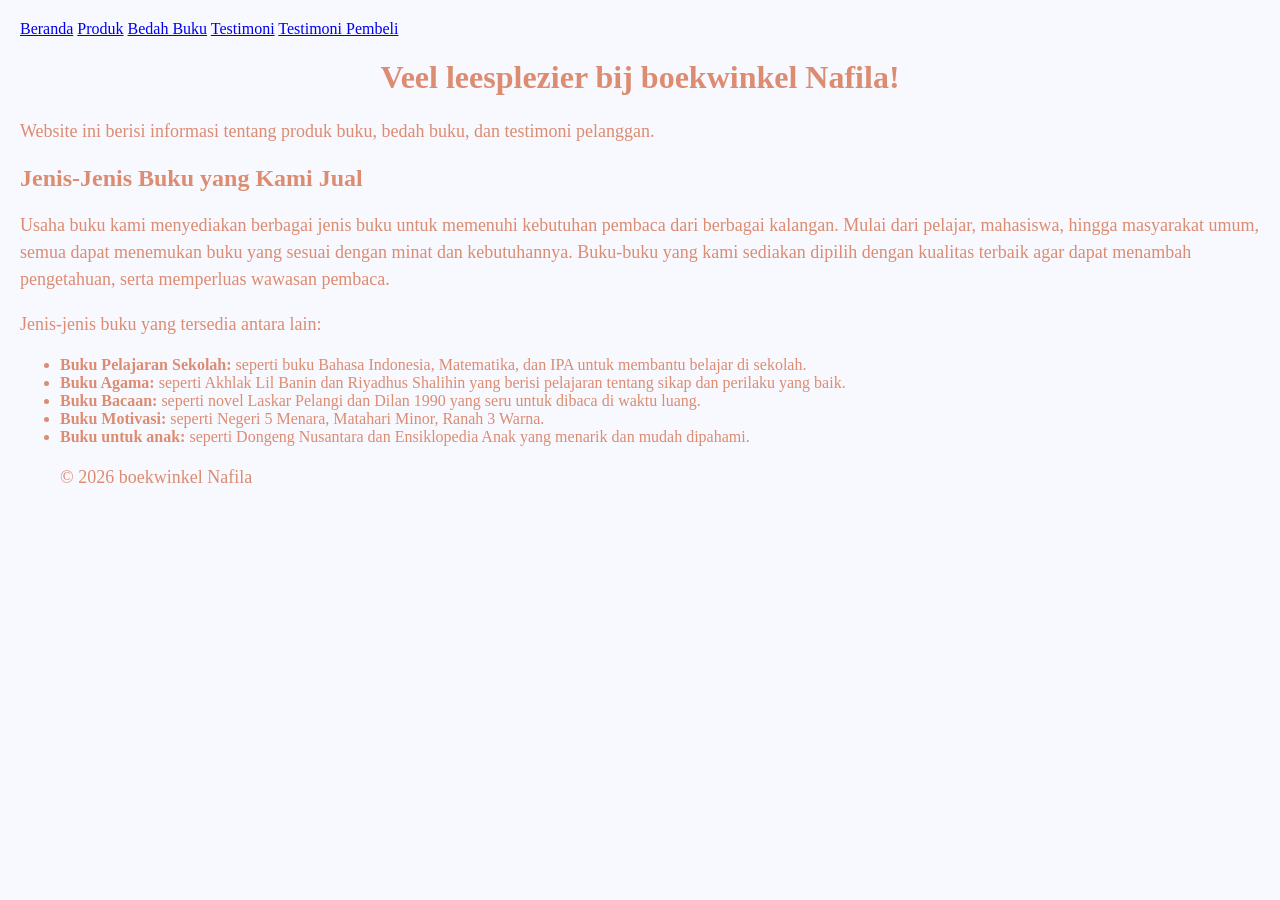
==== index.html @ b81c1783 "Add files via upload" ====
<!DOCTYPE html>
<html lang="id">
<head>
    <meta charset="UTF-8">
    <meta name="viewport" content="width=device-width, initial-scale=1.0">
    <title>Profil Usaha Buku</title>
    <link rel="stylesheet" href="style.css" />
</head>
<body>
    <nav>
        <a href="index.html">Beranda</a>
        <a href="produk.html">Produk</a>
        <a href="bedah-buku.html">Bedah Buku</a>
        <a href="testimoni.html">Testimoni</a>
        <a href="tampil testimoni">Testimoni Pembeli</a>
    </nav>
    <h1>Veel leesplezier bij boekwinkel Nafila!</h1>
    <p>Website ini berisi informasi tentang produk buku, bedah buku, dan testimoni pelanggan.</p>
    <h2>Jenis-Jenis Buku yang Kami Jual</h2>
<p>Usaha buku kami menyediakan berbagai jenis buku untuk memenuhi kebutuhan pembaca dari berbagai kalangan. Mulai dari pelajar, mahasiswa, hingga masyarakat umum, semua dapat menemukan buku yang sesuai dengan minat dan kebutuhannya. Buku-buku yang kami sediakan dipilih dengan kualitas terbaik agar dapat menambah pengetahuan, serta memperluas wawasan pembaca.</p>

<p>Jenis-jenis buku yang tersedia antara lain:</p>

<ul>
<li><strong>Buku Pelajaran Sekolah: </strong>seperti buku Bahasa Indonesia, Matematika, dan IPA untuk membantu belajar di sekolah.</li>
<li><strong>Buku Agama: </strong>seperti Akhlak Lil Banin dan Riyadhus Shalihin yang berisi pelajaran tentang sikap dan perilaku yang baik.</li>
<li><strong>Buku Bacaan: </strong>seperti novel Laskar Pelangi dan Dilan 1990 yang seru untuk dibaca di waktu luang.</li>
<li><strong>Buku Motivasi: </strong>seperti Negeri 5 Menara, Matahari Minor, Ranah 3 Warna.</li>
<li><strong>Buku untuk anak: </strong>seperti Dongeng Nusantara dan Ensiklopedia Anak yang menarik dan mudah dipahami.</li>

<footer>
        <p>&copy; 2026 boekwinkel Nafila</p>
    </footer>
</body>
</html>
---- style.css ----
body{
    background-color: ghostwhite;
    font-family: Georgia, 'Times New Roman', Times, serif;
    color: rgb(219, 140, 113);
    margin: 20px;
}

h1{
    color: color(from color srgb r g b) ;
    text-align: center;
}
h2{
    color: color-mix(in hsl shorter hue, color percentage, color percentage);
    text-align: left;
}

p{
    font-size: 18px;
    text-align: left;
    line-height: 1.5;
}

.daftar-produk {
    display: grid;
    grid-template-columns: 
    repeat (auto-fit,minmax(250px, 1fr));
    gap: 20px;
    padding: 20px;
}
.produk {
    background-color: #fff;
    border: 1px solid #ddd;
    padding: 15px;
    border-radius: 10px;
    text-align: center;
    box-shadow:0 2px 6px rgba(0, 0, 0, 0.1);
}
.produk img {
    width: 150px;
    height: auto;
    border-radius: 5px;
    margin-bottom: 10px;
}
.produk h2 {
    font-size: 20px;
    color: #2c3e50;
}
.produk h3 {
    font-size: 16px;
    color: #2c3e50;
}
.harga {
    font-weight: bold;
    color: #27aea3;
}
.deskripsi {
    font-size: 14px;
    color: #555;
}



.artikel{
    max-width: 700px;
    margin: auto;
    padding: 20px;
    background-color: #fdfdfd;
    font-family: Georgia, 'Times New Roman', Times, serif;

    line-height : 1.8;
}
.artikel .penulis {
    font-style: italic;
    color: #666;
    margin-bottom: 20px;
}
.artikel .sampul {
    width: 180px;
    float: right;
    margin: 0 0 20px 20px;
    border:1px solid #ccc;
    box-shadow: 2px 2px 6px rgba(0,0,0.1);
}
.artikel blockquote{
    font-style: italic;
    padding-left: 20px;
    margin: 20px 0;
    border-left: 4px solid #999;
    color: #444;
    background-color: #f9f9f9;
}
.btn-kembali {
    display: inline-block;
    margin-top: 30px;
    padding: 10px 16px;
    background-color: #0066cc;
    color: white;
    text-decoration: none;
    border-radius: 4px;
}
.btn-kembali:hover{
    background-color: #004d99;
}
formulir {
    max-width: 600px;
    margin: auto;
    padding: 20px;
    background-color: #fafafa;
    border-radius: 10px;
    box-shadow: 0 0 10px rgba(0,0,0,0.1)
}
form label {
    display: block;
    margin-top: 10px;
    font-weight: bold;
}
form input, form select, form textarea {
    width: 100%;
    padding: 8px;
    margin-top: 5px;
    margin-bottom: 15px;
    border-radius: 5px;
    border: 1px solid #ccc;
}
form button {
    background-color: #3498db;
    color: white;
    padding: 10px 15px;
    border: none;
    border-radius: 5px;
    cursor: pointer;
}
form button:hover {
    background-color: #2980b9;
}
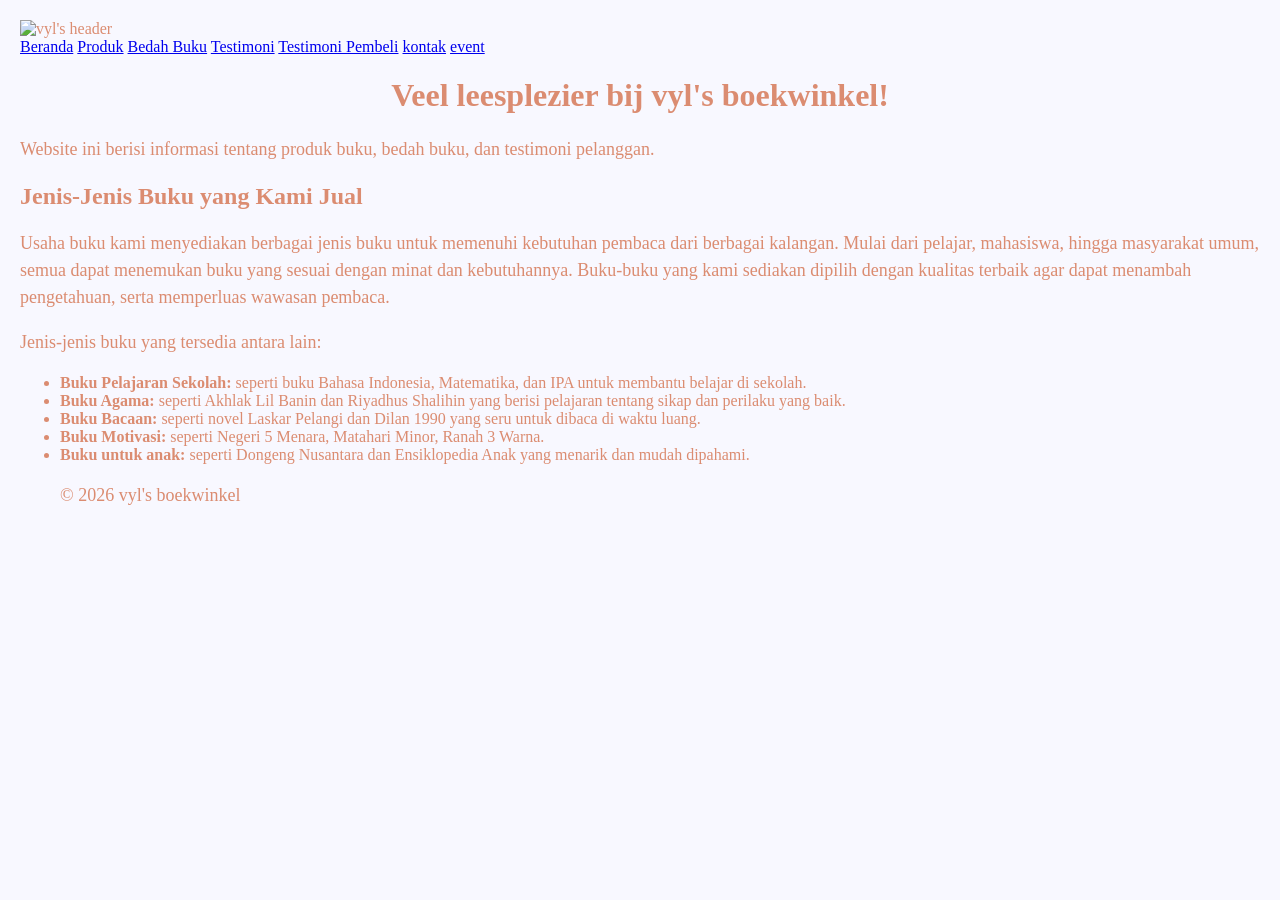
==== commit 10e8eea5: "Add files via upload" ====
--- a/index.html
+++ b/index.html
@@ -7,15 +7,20 @@
     <link rel="stylesheet" href="style.css" />
 </head>
 <body>
+     <img src="image/vyl's header.png" alt="vyl's header" width="1312" height="400">
     <nav>
         <a href="index.html">Beranda</a>
         <a href="produk.html">Produk</a>
         <a href="bedah-buku.html">Bedah Buku</a>
         <a href="testimoni.html">Testimoni</a>
-        <a href="tampil testimoni">Testimoni Pembeli</a>
+        <a href="tampil-testimoni.html">Testimoni Pembeli</a>
+         <a href="kontak.html">kontak</a>
+        <a href="event.html">event</a>
     </nav>
-    <h1>Veel leesplezier bij boekwinkel Nafila!</h1>
+<header>
+    <h1>Veel leesplezier bij vyl's boekwinkel!</h1>
     <p>Website ini berisi informasi tentang produk buku, bedah buku, dan testimoni pelanggan.</p>
+</header>
     <h2>Jenis-Jenis Buku yang Kami Jual</h2>
 <p>Usaha buku kami menyediakan berbagai jenis buku untuk memenuhi kebutuhan pembaca dari berbagai kalangan. Mulai dari pelajar, mahasiswa, hingga masyarakat umum, semua dapat menemukan buku yang sesuai dengan minat dan kebutuhannya. Buku-buku yang kami sediakan dipilih dengan kualitas terbaik agar dapat menambah pengetahuan, serta memperluas wawasan pembaca.</p>
 
@@ -29,7 +34,7 @@
 <li><strong>Buku untuk anak: </strong>seperti Dongeng Nusantara dan Ensiklopedia Anak yang menarik dan mudah dipahami.</li>
 
 <footer>
-        <p>&copy; 2026 boekwinkel Nafila</p>
+        <p>&copy; 2026 vyl's boekwinkel</p>
     </footer>
 </body>
 </html>
--- a/style.css
+++ b/style.css
@@ -23,7 +23,7 @@
 .daftar-produk {
     display: grid;
     grid-template-columns: 
-    repeat (auto-fit,minmax(250px, 1fr));
+    repeat(3, 1fr);
     gap: 20px;
     padding: 20px;
 }
@@ -57,7 +57,10 @@
     font-size: 14px;
     color: #555;
 }
-
+.kembali{
+   text-align:center;
+margin-top:20px; 
+}
 
 
 .artikel{
@@ -73,6 +76,21 @@
     font-style: italic;
     color: #666;
     margin-bottom: 20px;
+}
+.daftar-buku{
+    display: grid;
+    grid-template-columns: repeat(auto-fit, minmax250px, 1fr);
+    gap: 20px;
+    padding: 20px;
+}
+
+.buku{
+    width: 45%;
+}
+
+.sampul{
+    width: 100%;
+    height: auto;
 }
 .artikel .sampul {
     width: 180px;
@@ -134,3 +152,43 @@
     background-color: #2980b9;
 }
 
+.form-kontak{
+    max-width: 400px;
+    margin: 20px auto;
+    display: flex;
+    flex-direction: column;
+}
+
+.form-kontak label{
+    margin-top: 10px;
+    font-weight: bold;
+}
+
+.form-kontak input,
+.form-kontak textarea{
+    padding: 8px;
+    margin-top: 5px;
+    border: 1px solid #ccc;
+    border-radius: 5px;
+}
+
+.form-kontak button{
+    margin-top: 15px;
+    padding: 10px;
+    background-color: #4CAF50;
+    color: white;
+    border: none;
+    border-radius: 5px;
+    cursor: pointer;
+}
+
+.form-kontak button:hover{
+    background-color: #45a049;
+}
+.event{
+    border:1px solid #ddd;
+    padding:15px;
+    margin:20px;
+    border-radius:8px;
+    background:#f9f9f9;
+}
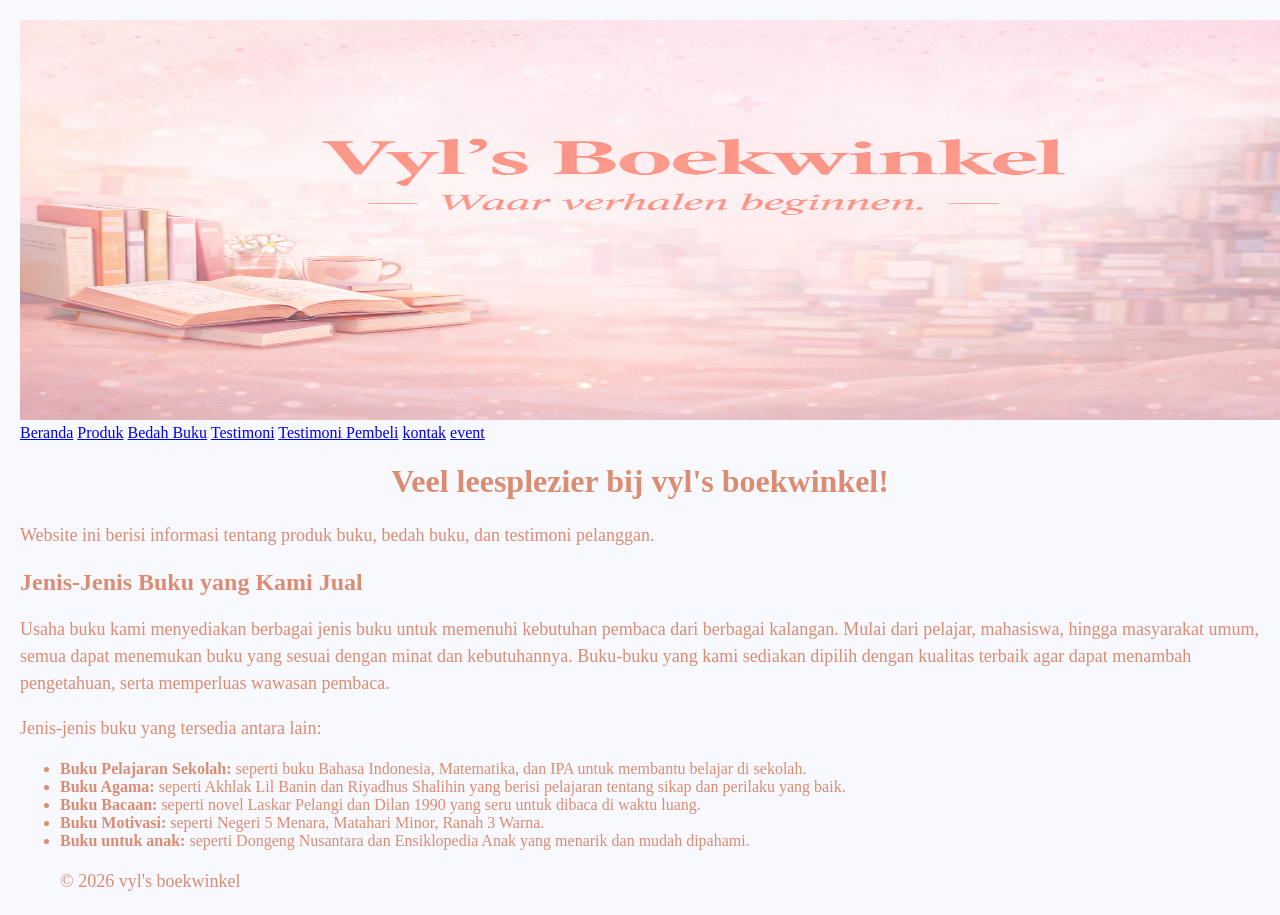
==== commit 869bd40f: "Fix image source path in index.html" ====
--- a/index.html
+++ b/index.html
@@ -7,7 +7,7 @@
     <link rel="stylesheet" href="style.css" />
 </head>
 <body>
-     <img src="image/vyl's header.png" alt="vyl's header" width="1312" height="400">
+     <img src="vyl's header.png" alt="vyl's header" width="1312" height="400">
     <nav>
         <a href="index.html">Beranda</a>
         <a href="produk.html">Produk</a>
@@ -38,3 +38,4 @@
     </footer>
 </body>
 </html>
+
